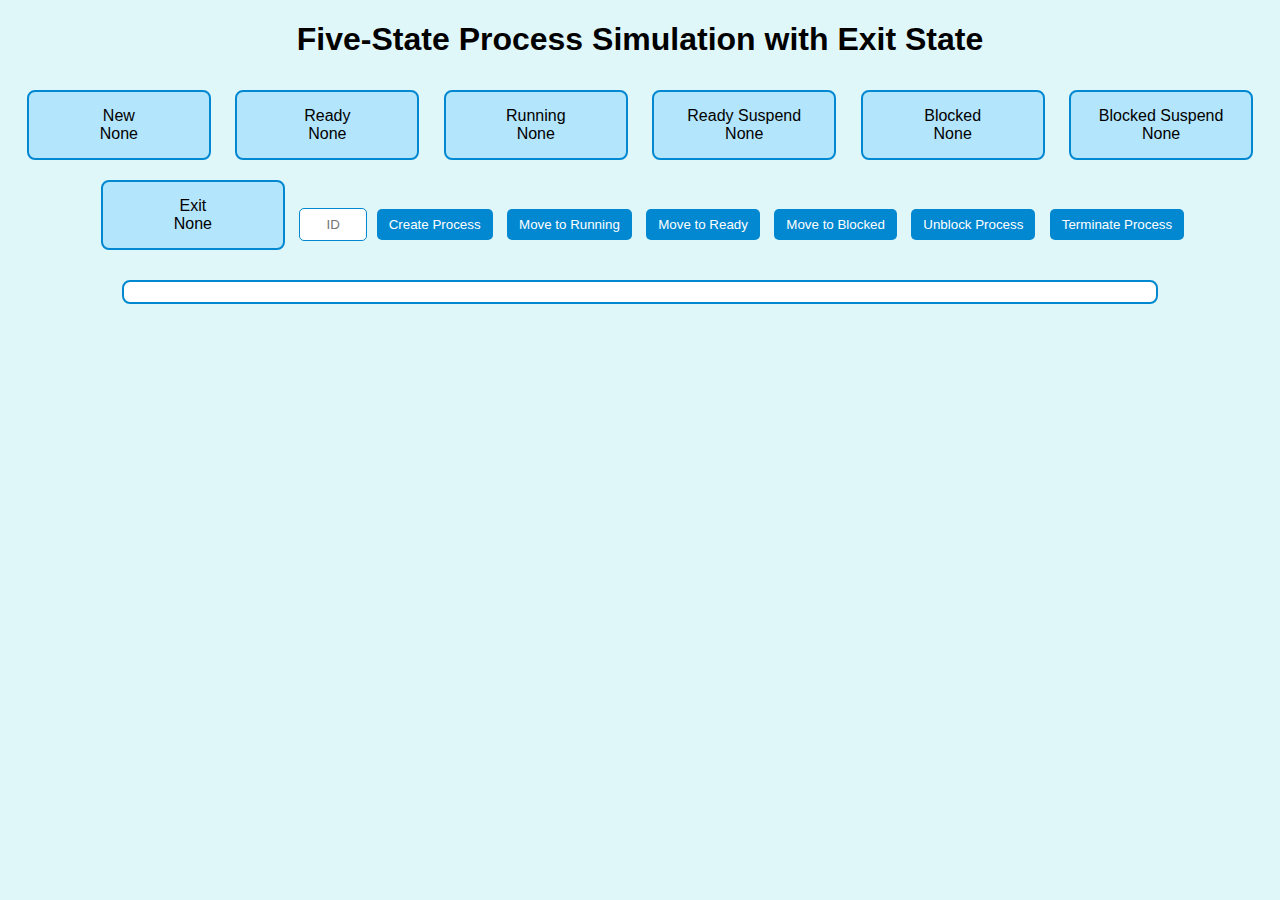
==== fivestate.html @ 94f7c46b "Add files via upload" ====
<!DOCTYPE html>
<html lang="en">
<head>
    <meta charset="UTF-8">
    <meta name="viewport" content="width=device-width, initial-scale=1.0">
    <title>Five-State Process Simulation with Exit State</title>
    <style>
        body {
            font-family: Arial, sans-serif;
            background-color: #e0f7fa;
            text-align: center;
        }
        .state-box {
            display: inline-block;
            width: 150px;
            padding: 15px;
            margin: 10px;
            border: 2px solid #0288d1;
            border-radius: 8px;
            background-color: #b3e5fc;
        }
        .log-box {
            margin-top: 20px;
            padding: 10px;
            border: 2px solid #0288d1;
            border-radius: 8px;
            background-color: #ffffff;
            width: 80%;
            margin-left: auto;
            margin-right: auto;
        }
        input[type="text"] {
            padding: 8px;
            border: 1px solid #0288d1;
            border-radius: 5px;
            width: 50px;
            text-align: center;
        }
        button {
            padding: 8px 12px;
            margin: 5px;
            border: none;
            border-radius: 5px;
            background-color: #0288d1;
            color: #ffffff;
            cursor: pointer;
        }
    </style>
</head>
<body>

    <h1>Five-State Process Simulation with Exit State</h1>

    <div class="state-box" id="newState">New<br><span id="newProcesses">None</span></div>
    <div class="state-box" id="readyState">Ready<br><span id="readyProcesses">None</span></div>
    <div class="state-box" id="runningState">Running<br><span id="runningProcesses">None</span></div>
    <div class="state-box" id="readySuspendState">Ready Suspend<br><span id="readySuspendProcesses">None</span></div>
    <div class="state-box" id="blockedState">Blocked<br><span id="blockedProcesses">None</span></div>
    <div class="state-box" id="blockedSuspendState">Blocked Suspend<br><span id="blockedSuspendProcesses">None</span></div>
    <div class="state-box" id="exitState">Exit<br><span id="exitProcesses">None</span></div>

    <input type="text" id="processInput" placeholder="ID">
    <button onclick="createProcess()">Create Process</button>
    <button onclick="moveToRunning()">Move to Running</button>
    <button onclick="moveToReady()">Move to Ready</button>
    <button onclick="moveToBlocked()">Move to Blocked</button>
    <button onclick="unblockProcess()">Unblock Process</button>
    <button onclick="terminateProcess()">Terminate Process</button>

    <div class="log-box" id="log"></div>

    <script>
        let newProcesses = [];
        let readyProcesses = [];
        let runningProcesses = [];
        let readySuspendProcesses = [];
        let blockedProcesses = [];
        let blockedSuspendProcesses = [];
        let exitProcesses = [];

        const READY_LIMIT = 3;
        const READY_SUSPEND_LIMIT = 2;
        const BLOCKED_SUSPEND_LIMIT = 2;

        function updateDisplay() {
            document.getElementById('newProcesses').innerText = newProcesses.length ? newProcesses.join(', ') : 'None';
            document.getElementById('readyProcesses').innerText = readyProcesses.length ? readyProcesses.join(', ') : 'None';
            document.getElementById('runningProcesses').innerText = runningProcesses.length ? runningProcesses.join(', ') : 'None';
            document.getElementById('readySuspendProcesses').innerText = readySuspendProcesses.length ? readySuspendProcesses.join(', ') : 'None';
            document.getElementById('blockedProcesses').innerText = blockedProcesses.length ? blockedProcesses.join(', ') : 'None';
            document.getElementById('blockedSuspendProcesses').innerText = blockedSuspendProcesses.length ? blockedSuspendProcesses.join(', ') : 'None';
            document.getElementById('exitProcesses').innerText = exitProcesses.length ? exitProcesses.join(', ') : 'None';
        }

        function logAction(action) {
            const logBox = document.getElementById('log');
            logBox.innerHTML += action + "<br>";
            logBox.scrollTop = logBox.scrollHeight;
        }

        function createProcess() {
            const processId = document.getElementById('processInput').value.trim();
            if (processId && !newProcesses.includes(processId) && !readyProcesses.includes(processId) &&
                !runningProcesses.includes(processId) && !readySuspendProcesses.includes(processId) &&
                !blockedProcesses.includes(processId) && !blockedSuspendProcesses.includes(processId) &&
                !exitProcesses.includes(processId)) {

                newProcesses.push(processId);
                logAction(`Process ${processId} created and moved to New state.`);
                updateDisplay();
            }
            document.getElementById('processInput').value = '';
        }

        function moveToReady() {
            if (newProcesses.length > 0) {
                const processId = newProcesses.shift();
                if (readyProcesses.length < READY_LIMIT) {
                    readyProcesses.push(processId);
                    logAction(`Process ${processId} moved to Ready state.`);
                } else if (readySuspendProcesses.length < READY_SUSPEND_LIMIT) {
                    readySuspendProcesses.push(processId);
                    logAction(`Process ${processId} moved to Ready Suspend due to full Ready queue.`);
                } else {
                    logAction(`Process ${processId} could not enter Ready Suspend; limit reached.`);
                }
                updateDisplay();
            }
            checkSuspendedQueues();
        }

        function moveToRunning() {
            if (readyProcesses.length > 0 && runningProcesses.length === 0) {
                const processId = readyProcesses.shift();
                runningProcesses.push(processId);
                logAction(`Process ${processId} moved to Running state.`);
                updateDisplay();
                checkSuspendedQueues();
            } else if (runningProcesses.length > 0) {
                logAction(`Running state is occupied. Cannot move new process.`);
            }
        }
        function moveToBlocked() {
    if (runningProcesses.length > 0) {
        const processId = runningProcesses.shift();
        if (blockedProcesses.length < BLOCKED_SUSPEND_LIMIT) {
            blockedProcesses.push(processId);
            logAction(`Process ${processId} moved to Blocked state.`);
        } else if (blockedSuspendProcesses.length < BLOCKED_SUSPEND_LIMIT) {
            blockedSuspendProcesses.push(processId);
            logAction(`Process ${processId} moved to Blocked Suspend due to full Blocked queue.`);
        } else {
            logAction(`Process ${processId} could not enter Blocked Suspend; limit reached.`);
        }
        updateDisplay();
    } else {
        logAction("No process in Running state to move to Blocked.");
    }
    checkSuspendedQueues();
}

        

        function unblockProcess() {
            if (blockedProcesses.length > 0) {
                const processId = blockedProcesses.shift();
                if (readyProcesses.length < READY_LIMIT) {
                    readyProcesses.push(processId);
                    logAction(`Process ${processId} moved from Blocked to Ready state.`);
                } else if (readySuspendProcesses.length < READY_SUSPEND_LIMIT) {
                    readySuspendProcesses.push(processId);
                    logAction(`Process ${processId} moved from Blocked to Ready Suspend due to full Ready queue.`);
                } else {
                    logAction(`Process ${processId} could not enter Ready Suspend; limit reached.`);
                }
                updateDisplay();
                checkSuspendedQueues();
            } else {
                logAction("No process in Blocked state to unblock.");
            }
        }

        function terminateProcess() {
            if (runningProcesses.length > 0) {
                const processId = runningProcesses.shift();
                exitProcesses.push(processId);
                logAction(`Process ${processId} moved to Exit state.`);
                updateDisplay();
                checkSuspendedQueues();
            } else {
                logAction("No process in Running state to terminate.");
            }
        }

       

       

function checkSuspendedQueues() {
    // Move from Ready Suspend to Ready if space is available
    while (readyProcesses.length < READY_LIMIT && readySuspendProcesses.length > 0) {
        const processId = readySuspendProcesses.shift();
        readyProcesses.push(processId);
        logAction(`Process ${processId} moved from Ready Suspend to Ready state.`);
    }

    // Move from Blocked Suspend to Blocked if space is available
    while (blockedProcesses.length < BLOCKED_SUSPEND_LIMIT && blockedSuspendProcesses.length > 0) {
        const processId = blockedSuspendProcesses.shift();
        blockedProcesses.push(processId);
        logAction(`Process ${processId} moved from Blocked Suspend to Blocked state.`);
    }

    updateDisplay();
}

    </script>
</body>
</html>
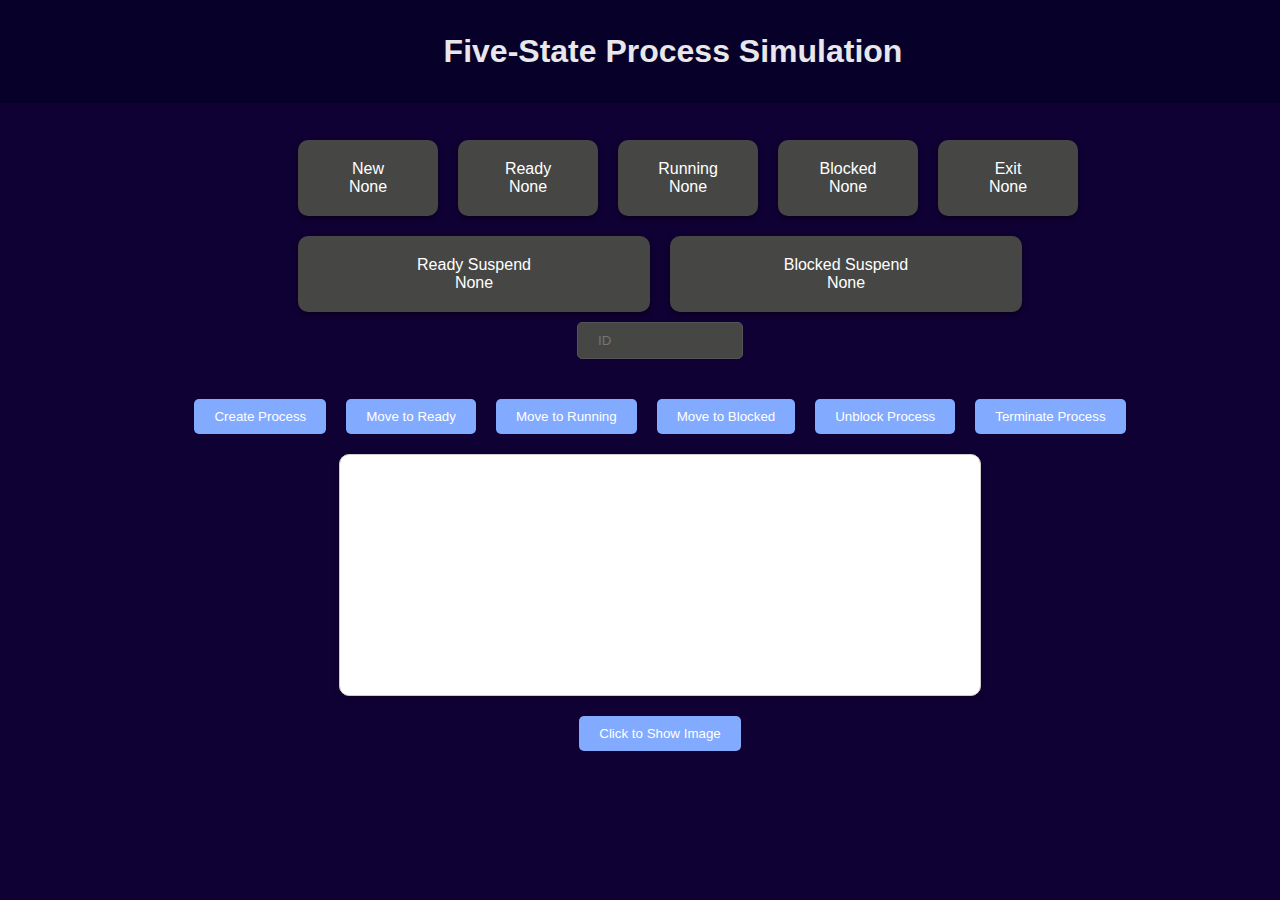
==== commit 29d8daa9: "fivestate.html" ====
--- a/fivestate.html
+++ b/fivestate.html
@@ -3,73 +3,232 @@
 <head>
     <meta charset="UTF-8">
     <meta name="viewport" content="width=device-width, initial-scale=1.0">
-    <title>Five-State Process Simulation with Exit State</title>
+    <title>Process Simulation</title>
     <style>
         body {
-            font-family: Arial, sans-serif;
-            background-color: #e0f7fa;
+            background-color: #100134;
+            color: #fff;
+            font-family: 'Arial', sans-serif;
+            margin: 0;
+            padding: 20px;
             text-align: center;
         }
-        .state-box {
-            display: inline-block;
-            width: 150px;
-            padding: 15px;
-            margin: 10px;
-            border: 2px solid #0288d1;
-            border-radius: 8px;
-            background-color: #b3e5fc;
-        }
-        .log-box {
+
+
+        .container {
+    flex: 1;
+    width: 100%; /* Extend full width */
+    margin-bottom: 20px; /* Add spacing at the bottom if needed */
+    display:flex;
+    flex-direction:column;
+    align-items:center;
+    justify-content:center;
+    width:100%;
+    padding: 20px;
+    margin-top: 80px;
+}
+
+
+.navbar {
+            background-color: #070129;
+            padding: 33px;
+            width: 100%;
+            position: fixed;
+            top: 0;
+            left: 0;
+            z-index: 1000;
+
+
+            
+        }
+
+        .navbar h1 {
+            margin: 0;
+            color: #e8e7ec;
+        }
+
+        .states {
+    display: flex;
+    flex-direction: row;
+    justify-content: space-between;
+    align-items: center;
+    margin-top: 20px;
+    width: 60%; /* Adjust this width for proper alignment */
+    max-width: 900px; /* Restrict maximum width for better display */
+}
+
+.state {
+    background-color: #464745;
+    padding: 20px;
+    border-radius: 10px;
+    box-shadow: 0 2px 5px rgba(0, 0, 0, 0.5);
+    text-align: center;
+    flex: 1;
+    margin: 0 10px; /* Adds space between boxes */
+    min-width: 100px; /* Ensure consistent size */
+}
+
+        
+
+        .state h3 {
+            margin: 0;
+        }
+
+        .state p {
+            margin: 5px 0;
+        }
+
+        .actions {
+            display: flex;
+            justify-content: center;
+            gap: 20px;
             margin-top: 20px;
-            padding: 10px;
-            border: 2px solid #0288d1;
-            border-radius: 8px;
-            background-color: #ffffff;
-            width: 80%;
-            margin-left: auto;
-            margin-right: auto;
-        }
-        input[type="text"] {
-            padding: 8px;
-            border: 1px solid #0288d1;
+        }
+
+        .action {
+            background-color: #282c34;
+            padding: 10px 20px;
             border-radius: 5px;
-            width: 50px;
-            text-align: center;
-        }
-        button {
-            padding: 8px 12px;
-            margin: 5px;
+            box-shadow: 0 2px 5px rgba(0, 0, 0, 0.5);
+            cursor: pointer;
+            transition: all 0. 3s ease;
+        }
+
+        .action:hover {
+            background-color: #3a3f47;
+            transform: translateY(-2px);
+            box-shadow: 0 4px 10px rgba(0, 0, 0, 0.7);
+        }
+
+        .input-field {
+            background-color: #464745;
+            padding: 10px 20px;
+            border-radius: 5px;
+            border: 1px solid #555;
+            color: #fff;
+            margin-top: 10px;
+            margin-bottom: 20px; /* Add margin at the bottom if needed */
+            display: block; /* Make it a block element */
+            margin-left: auto; /* Center horizontally */
+            margin-right: auto; /* Center horizontally */
+            width: 10%; 
+        }
+
+        .input-field:focus {
+            outline: none;
+            border-color: #82aaff;
+        }
+
+        .button {
+            background-color: #82aaff;
+            color: #fff;
+            padding: 10px 20px;
             border: none;
             border-radius: 5px;
-            background-color: #0288d1;
-            color: #ffffff;
             cursor: pointer;
-        }
+            transition: background-color 0.3s ease;
+        }
+        button[onclick="showImage()"]{
+            margin-top: 20px;
+            background-color: #82aaff;
+            color: #fff;
+            padding: 10px 20px;
+            border: none;
+            border-radius: 5px;
+            cursor: pointer;
+            transition: background-color 0.3s ease;
+        }
+        button[onclick="showImage()"]:hover{
+            background-color: #0beea3;
+            transform: scale(1.2);
+
+        }
+
+        .button:hover {
+            background-color: #0beea3;
+            transform: scale(1.2);
+        }
+        .log-box {
+            background-color: #ffffff;
+            padding: 20px;
+            margin-top: 20px;
+            border-radius: 10px;
+            width: 80%;
+            max-width: 600px;
+            min-height: 200px;
+            max-height: 300px;
+            overflow-y: auto;
+            box-shadow: 0 2px 5px rgba(0, 0, 0, 0.3);
+            border: 1px solid #ccc;
+            color: #000;
+        }
+
+.log-box::-webkit-scrollbar {
+    width: 8px;
+}
+
+.log-box::-webkit-scrollbar-thumb {
+    background-color: #999;
+    border-radius: 4px;
+}
+
+.log-entry {
+    margin: 10px 0;
+    padding: 15px;
+    border-radius: 8px;
+    background-color: #ffffff;
+    color: #000;
+    font-size: 16px;
+    font-weight: bold; /* Ensure bold text */
+    text-align: center; /* Center the text */
+    box-shadow: 0 2px 5px rgba(0, 0, 0, 0.2);
+}
+
+.log-entry:hover {
+    background-color: #f8f8f8;
+    cursor: default;
+}
+
+
+
     </style>
 </head>
 <body>
-
-    <h1>Five-State Process Simulation with Exit State</h1>
-
-    <div class="state-box" id="newState">New<br><span id="newProcesses">None</span></div>
-    <div class="state-box" id="readyState">Ready<br><span id="readyProcesses">None</span></div>
-    <div class="state-box" id="runningState">Running<br><span id="runningProcesses">None</span></div>
-    <div class="state-box" id="readySuspendState">Ready Suspend<br><span id="readySuspendProcesses">None</span></div>
-    <div class="state-box" id="blockedState">Blocked<br><span id="blockedProcesses">None</span></div>
-    <div class="state-box" id="blockedSuspendState">Blocked Suspend<br><span id="blockedSuspendProcesses">None</span></div>
-    <div class="state-box" id="exitState">Exit<br><span id="exitProcesses">None</span></div>
-
-    <input type="text" id="processInput" placeholder="ID">
-    <button onclick="createProcess()">Create Process</button>
-    <button onclick="moveToRunning()">Move to Running</button>
-    <button onclick="moveToReady()">Move to Ready</button>
-    <button onclick="moveToBlocked()">Move to Blocked</button>
-    <button onclick="unblockProcess()">Unblock Process</button>
-    <button onclick="terminateProcess()">Terminate Process</button>
-
-    <div class="log-box" id="log"></div>
-
-    <script>
+    <div class="navbar">
+        <h1>Five-State Process Simulation</h1>
+    </div>
+    <div class="container">
+        <div class="states">
+            <div class="state" id="newState">New<br><span id="newProcesses">None</span></div>
+            <div class="state" id="readyState">Ready<br><span id="readyProcesses">None</span></div>
+            <div class="state" id="runningState">Running<br><span id="runningProcesses">None</span></div>
+          
+            <div class="state" id="blockedState">Blocked<br><span id="blockedProcesses">None</span></div>
+           
+            <div class="state" id="exitState">Exit<br><span id="exitProcesses">None</span></div>
+        </div>
+        <div class="states">
+            <div class="state" id="readySuspendState">Ready Suspend<br><span id="readySuspendProcesses">None</span></div>
+            <div class="state" id="blockedSuspendState">Blocked Suspend<br><span id="blockedSuspendProcesses">None</span></div>
+
+
+        </div>
+        <input type="text" id="processInput" class="input-field" placeholder="ID">
+        <div class="actions">
+            <button class="button" onclick="createProcess()">Create Process</button>
+            <button class="button" onclick="moveToReady()">Move to Ready</button>
+            <button class="button" onclick="moveToRunning()">Move to Running</button>
+            <button class="button" onclick="moveToBlocked()">Move to Blocked</button>
+            <button class="button" onclick="unblockProcess()">Unblock Process</button>
+            <button class="button" onclick="terminateProcess()">Terminate Process</button>
+        </div>
+        <div class="log-box" id="log"></div>
+        <button onclick="showImage()">Click to Show Image</button>
+    <img id="image" src="" alt="">
+    </div>
+    
+        
+        <script>
         let newProcesses = [];
         let readyProcesses = [];
         let runningProcesses = [];
@@ -81,16 +240,16 @@
         const READY_LIMIT = 3;
         const READY_SUSPEND_LIMIT = 2;
         const BLOCKED_SUSPEND_LIMIT = 2;
-
         function updateDisplay() {
-            document.getElementById('newProcesses').innerText = newProcesses.length ? newProcesses.join(', ') : 'None';
-            document.getElementById('readyProcesses').innerText = readyProcesses.length ? readyProcesses.join(', ') : 'None';
-            document.getElementById('runningProcesses').innerText = runningProcesses.length ? runningProcesses.join(', ') : 'None';
-            document.getElementById('readySuspendProcesses').innerText = readySuspendProcesses.length ? readySuspendProcesses.join(', ') : 'None';
-            document.getElementById('blockedProcesses').innerText = blockedProcesses.length ? blockedProcesses.join(', ') : 'None';
-            document.getElementById('blockedSuspendProcesses').innerText = blockedSuspendProcesses.length ? blockedSuspendProcesses.join(', ') : 'None';
-            document.getElementById('exitProcesses').innerText = exitProcesses.length ? exitProcesses.join(', ') : 'None';
-        }
+    document.getElementById('newProcesses').innerHTML = newProcesses.length ? newProcesses.join('<br>') : 'None';
+    document.getElementById('readyProcesses').innerHTML = readyProcesses.length ? readyProcesses.join('<br>') : 'None';
+    document.getElementById('runningProcesses').innerHTML = runningProcesses.length ? runningProcesses.join('<br>') : 'None';
+    document.getElementById('readySuspendProcesses').innerHTML = readySuspendProcesses.length ? readySuspendProcesses.join('<br>') : 'None';
+    document.getElementById('blockedProcesses').innerHTML = blockedProcesses.length ? blockedProcesses.join('<br>') : 'None';
+    document.getElementById('blockedSuspendProcesses').innerHTML = blockedSuspendProcesses.length ? blockedSuspendProcesses.join('<br>') : 'None';
+    document.getElementById('exitProcesses').innerHTML = exitProcesses.length ? exitProcesses.join('<br>') : 'None';
+}
+
 
         function logAction(action) {
             const logBox = document.getElementById('log');
@@ -213,7 +372,14 @@
 
     updateDisplay();
 }
-
+function showImage() {
+    const imageUrl = "5-STATE-DIAGRAM.jpg"; // Replace with your image URL
+    window.open(imageUrl, "_blank"); // Opens the image in a new tab or window
+}
+
+
+
+    
     </script>
 </body>
 </html>
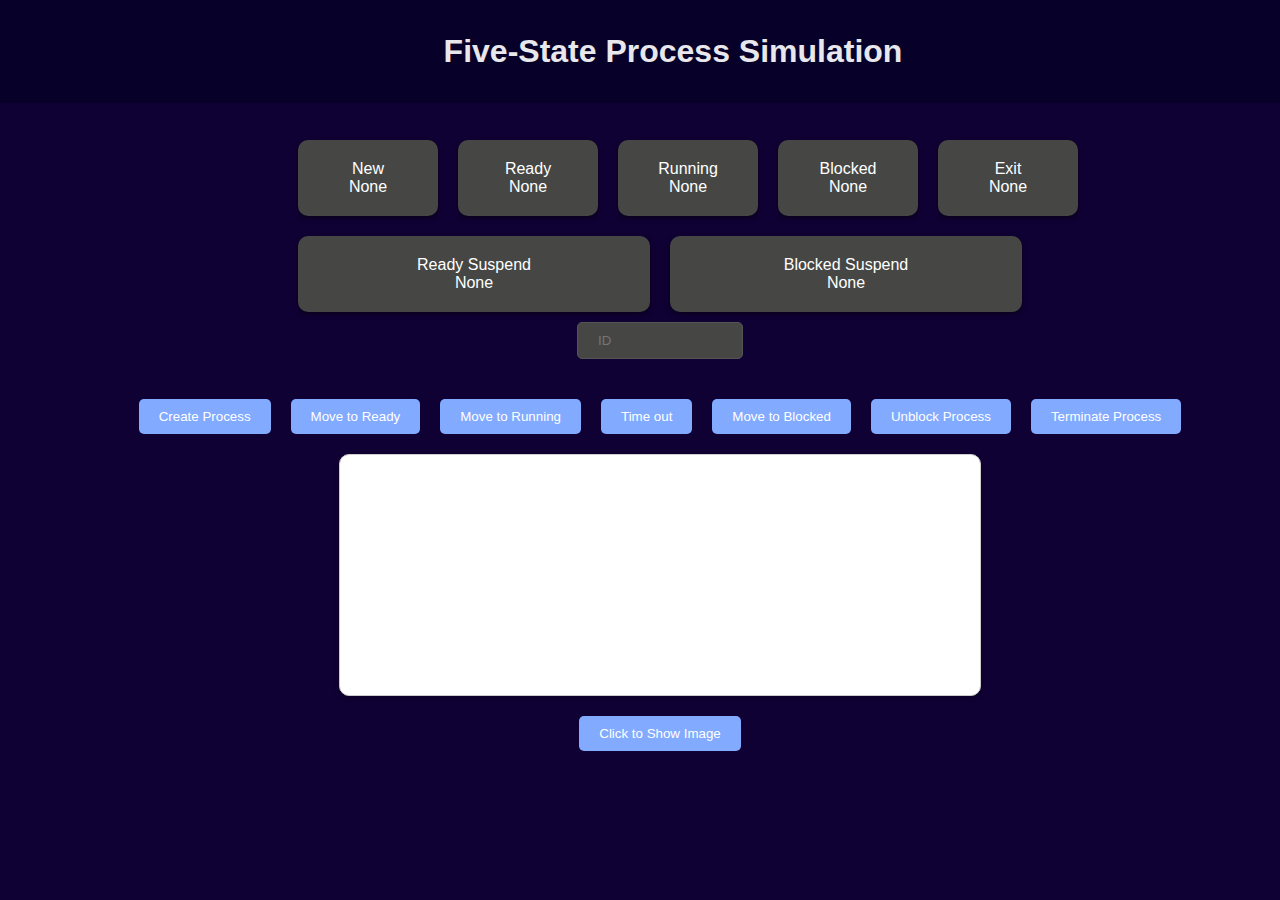
==== commit 4b05879d: "fivestate.html" ====
--- a/fivestate.html
+++ b/fivestate.html
@@ -218,6 +218,7 @@
             <button class="button" onclick="createProcess()">Create Process</button>
             <button class="button" onclick="moveToReady()">Move to Ready</button>
             <button class="button" onclick="moveToRunning()">Move to Running</button>
+            <button class="button" onclick="moveToReadyFromRunning()">Time out</button>
             <button class="button" onclick="moveToBlocked()">Move to Blocked</button>
             <button class="button" onclick="unblockProcess()">Unblock Process</button>
             <button class="button" onclick="terminateProcess()">Terminate Process</button>
@@ -238,8 +239,9 @@
         let exitProcesses = [];
 
         const READY_LIMIT = 3;
-        const READY_SUSPEND_LIMIT = 2;
-        const BLOCKED_SUSPEND_LIMIT = 2;
+        // const BLOCKED_LIMIT=3;
+        const READY_SUSPEND_LIMIT = 10;
+        const BLOCKED_SUSPEND_LIMIT = 3;
         function updateDisplay() {
     document.getElementById('newProcesses').innerHTML = newProcesses.length ? newProcesses.join('<br>') : 'None';
     document.getElementById('readyProcesses').innerHTML = readyProcesses.length ? readyProcesses.join('<br>') : 'None';
@@ -299,6 +301,29 @@
                 logAction(`Running state is occupied. Cannot move new process.`);
             }
         }
+
+        function moveToReadyFromRunning() {
+    if (runningProcesses.length > 0) {
+        const processId = runningProcesses.shift();
+        if (readyProcesses.length < READY_LIMIT) {
+            readyProcesses.push(processId);
+            logAction(`Process ${processId} moved back to Ready state from Running.`);
+        } else if (readySuspendProcesses.length < READY_SUSPEND_LIMIT) {
+            readySuspendProcesses.push(processId);
+            logAction(`Process ${processId} moved to Ready Suspend from Running due to full Ready queue.`);
+        } else {
+            logAction(`Process ${processId} could not move to Ready Suspend; limit reached.`);
+        }
+        updateDisplay();
+        checkSuspendedQueues();
+    } else {
+        logAction("No process in Running state to move back to Ready.");
+    }
+}
+
+
+
+        
         function moveToBlocked() {
     if (runningProcesses.length > 0) {
         const processId = runningProcesses.shift();
